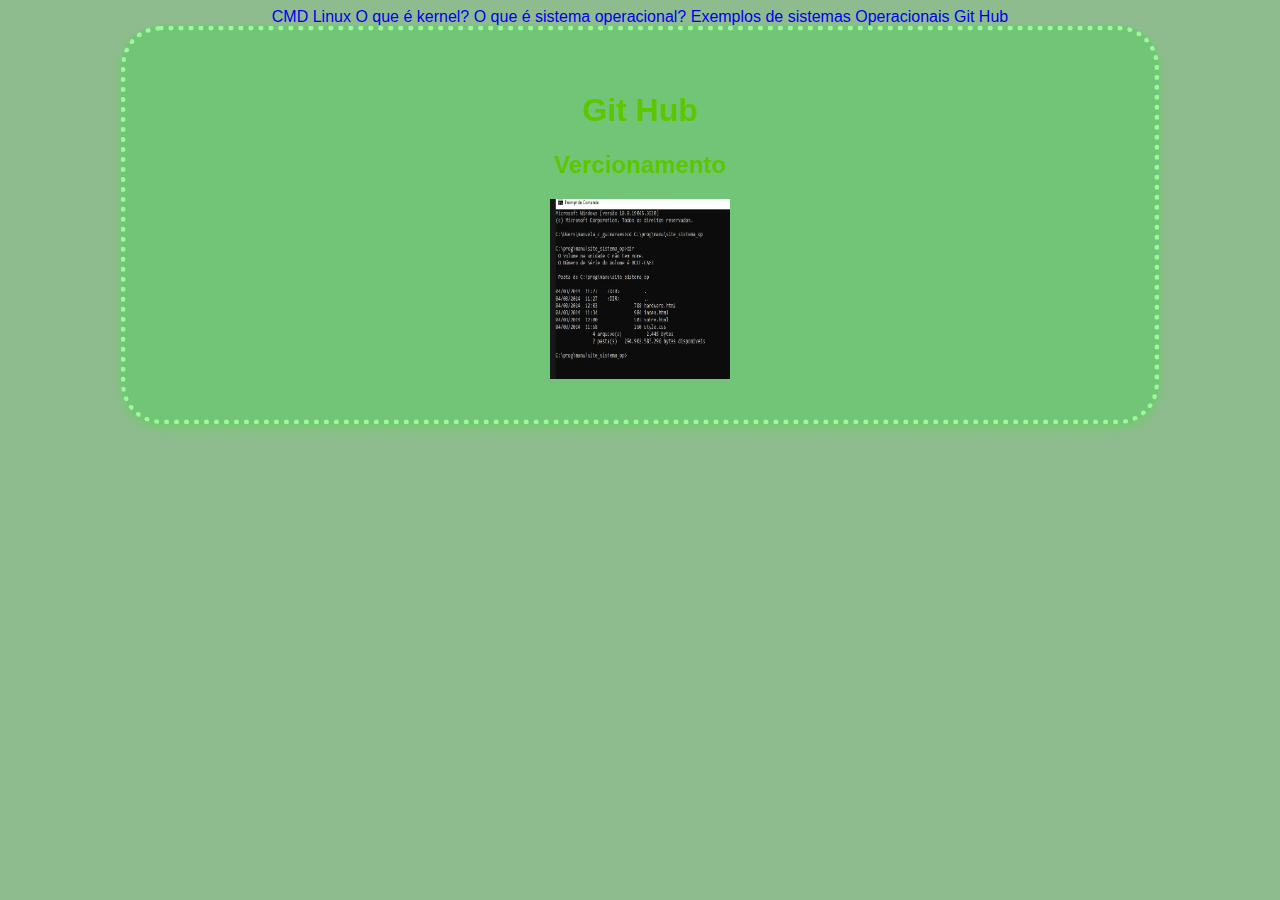
==== git.html @ 0b396bed "primeira versao do site" ====
<!DOCTYPE html>
<html lang="pt-BR">
<head>
    <meta charset="UTF-8">
    <meta name="viewport" content="width=device-width, initial-scale=1.0">
    <link rel="stylesheet" href="style.css">
    <title>site pro ar</title>
</head>
<body>
    <header>
        <nav>
            <a href="index.html">CMD</a>
            <a href="linux.html">Linux</a>
            <a href="kernel.html">O que é kernel?</a>
            <a href="sistema_operacional.html">O que é sistema operacional?</a>
            <a href="tipos_de_sistemas_operacionais.html">  Exemplos de sistemas Operacionais</a>
            <a href="git.html">Git Hub</a>
        </nav>
     </header>
     <main>
    <div class="box">
        <h1>Git Hub</h1>
        <article>
            <p>
                <h2>Vercionamento</h2>
        </article>
        <div class="imagens">
            <img src="site_op (1).jpg" alt="" id="ass">
        </div>

    </div>
     </main>
     <footer>

     </footer>
</body>
</html>
---- style.css ----
body{
    background-color: darkseagreen;
    color: rgb(19, 16, 16);
    font-family: Verdana, sans-serif;
    justify-content: center;
    text-align: center;
    align-items: center;

}
.box {
    width: 75%;
    height: auto;
    border-radius: 40px;
    padding: 40px 40px;
    background: rgba(8, 228, 26, 0.21);
    box-shadow: 0 4px 30px blak(59, 100, 21, 0.1);
    -webkit-backdrop-filter: blur(25px);
    backdrop-filter: blur(25px);
    box-shadow: 0px 4px 10px rgba(33, 243, 6, 0.25);
    text-align: justify;
    justify-content: center;
    align-items: center;
    margin: 0 auto;
    border:palegreen 5px dotted;
}
h1, h2, span{    
    font-weight: bold;
    color: #5ac700;
    justify-content: center;
    text-align: center;
    align-items: center;
}
a{
    color:black(196, 194, 194);
    text-decoration: none;
    justify-content: center;
    text-align: center;
    align-items: center;
    transition: 2s;
}
a:hover{
    color:black (196, 194, 194);
    background-color: #10d42a;
    font-size: 1.25rem;
    transition: 0.5s;
    cursor: pointer;
    opacity: 0.3;
    color: rgb(20, 220, 63);
    justify-content: center;
    text-align: center;
    align-items: center;
}
a:visited{
    color:black(196, 194, 194)black
}
img{
    align-items: center;
    align-content: center;
    width: 180px;
    height: 180px;
    
}
.imagens{
    display: flex;
    justify-content: center;
}
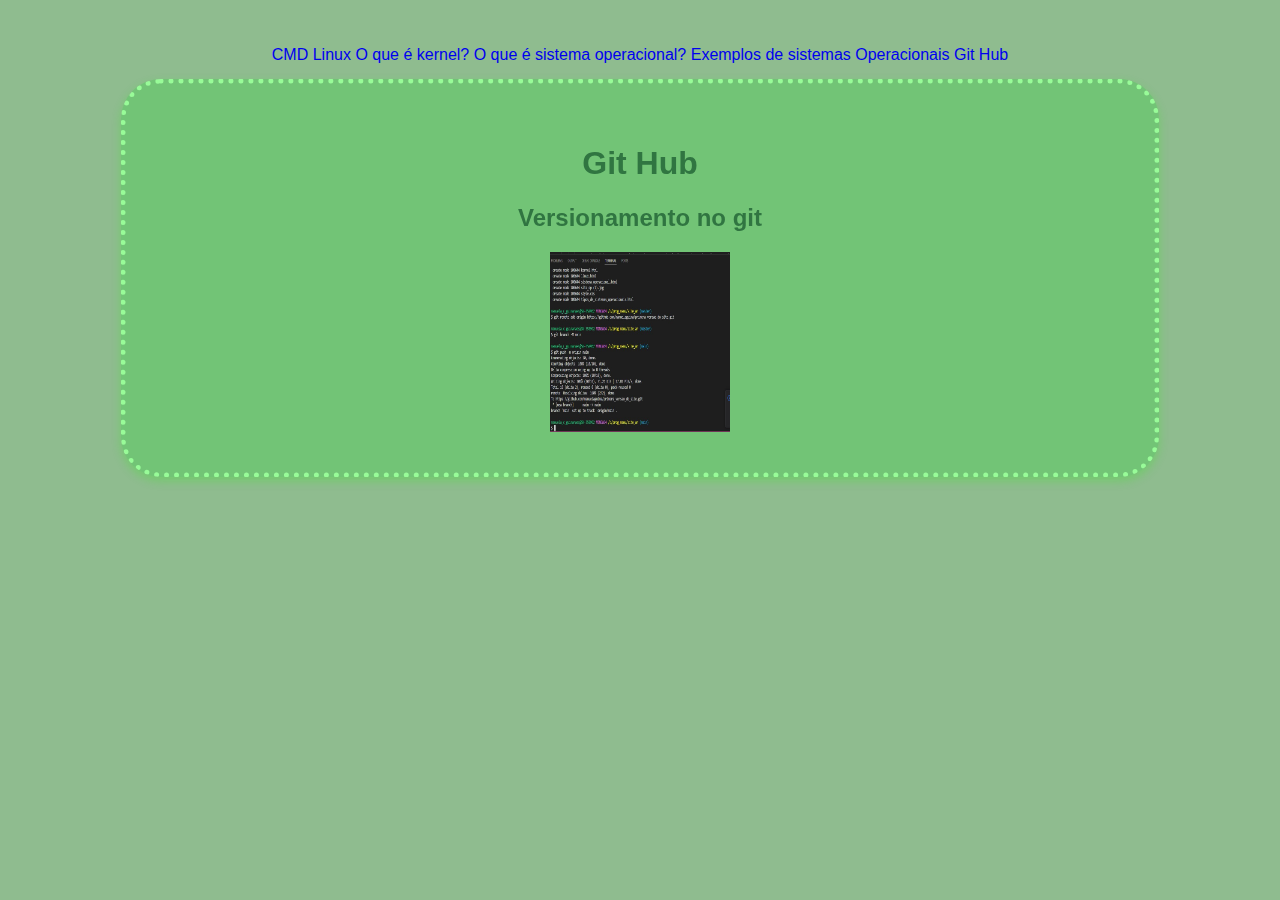
==== commit 460f8b2b: "primeira" ====
--- a/git.html
+++ b/git.html
@@ -21,11 +21,11 @@
     <div class="box">
         <h1>Git Hub</h1>
         <article>
-            <p>
-                <h2>Vercionamento</h2>
+            <h2>Versionamento no git</h2>
+           <p> </p>
         </article>
         <div class="imagens">
-            <img src="site_op (1).jpg" alt="" id="ass">
+            <img src="versionamento.jpg" alt="" id="ass">
         </div>
 
     </div>
--- a/style.css
+++ b/style.css
@@ -25,7 +25,7 @@
 }
 h1, h2, span{    
     font-weight: bold;
-    color: #5ac700;
+    color: #307541;
     justify-content: center;
     text-align: center;
     align-items: center;
@@ -64,6 +64,12 @@
     display: flex;
     justify-content: center;
 }
+header{
+    background-color: forestgreen(199, 90, 0);
+    padding: 3% 5% 15px;
+    border-top-right-radius: 15px;
+    border-top-left-radius: 15px;
+}
 
 
 
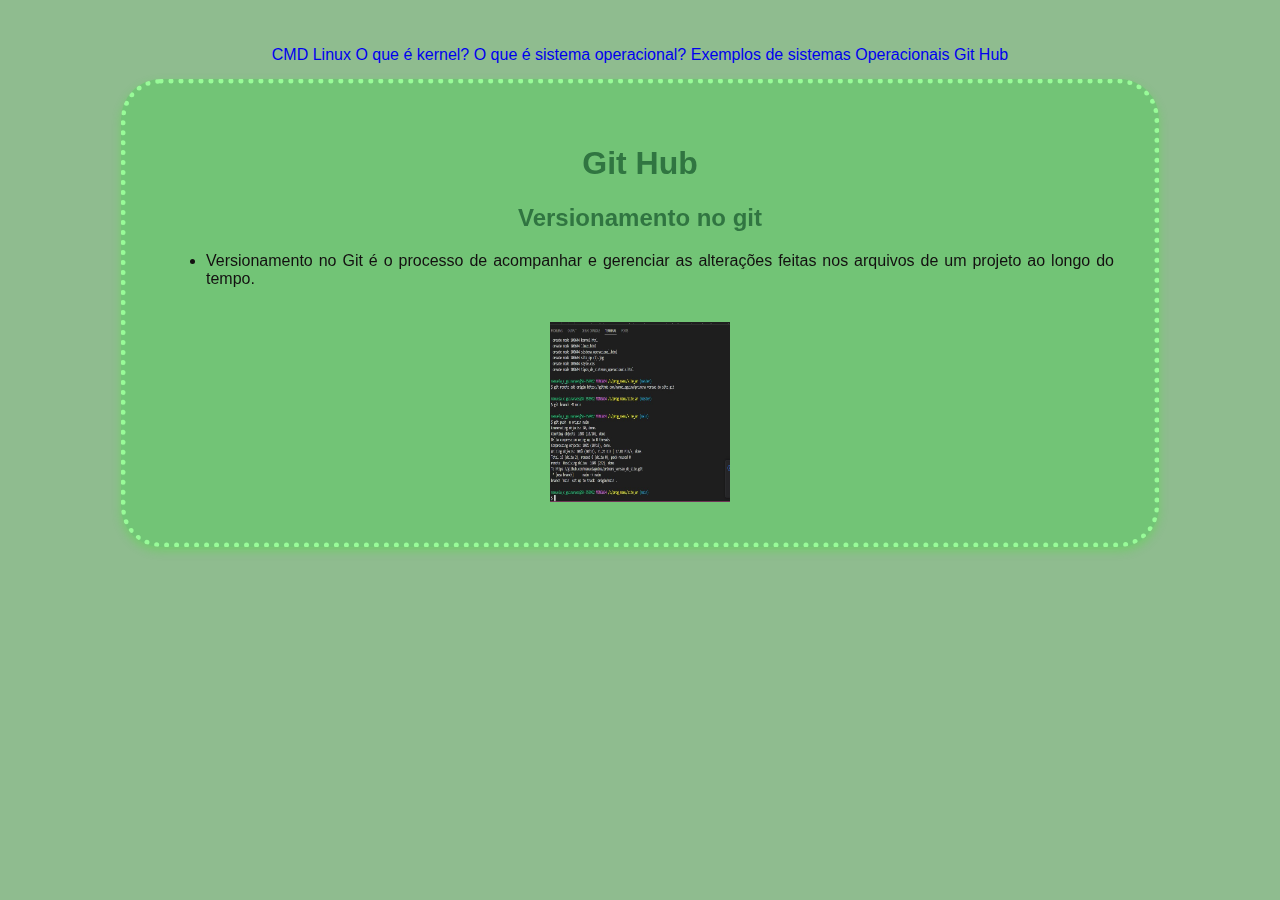
==== commit 6efce627: "primeira versão do site" ====
--- a/git.html
+++ b/git.html
@@ -22,7 +22,13 @@
         <h1>Git Hub</h1>
         <article>
             <h2>Versionamento no git</h2>
-           <p> </p>
+           <p>
+            <ul>
+                <li>
+                    Versionamento no Git é o processo de acompanhar e gerenciar as alterações feitas nos arquivos de um projeto ao longo do tempo. 
+                </li><br>
+            </ul>
+           </p>
         </article>
         <div class="imagens">
             <img src="versionamento.jpg" alt="" id="ass">
--- a/style.css
+++ b/style.css
@@ -70,6 +70,9 @@
     border-top-right-radius: 15px;
     border-top-left-radius: 15px;
 }
+nav{
+    color: green;
+}
 
 
 
